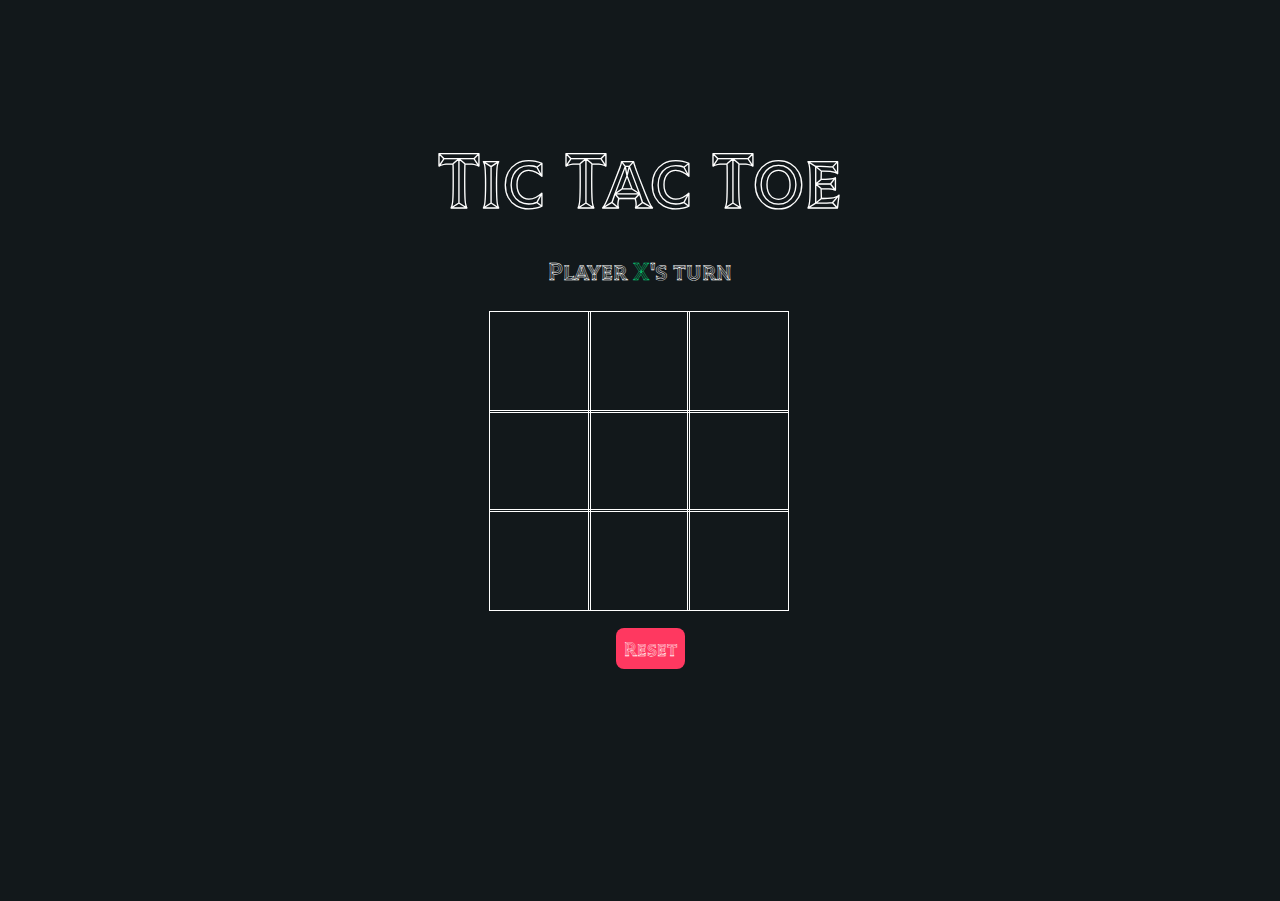
==== index.html @ d5ae2315 "Add files via upload" ====
<html lang="en">
<head>
    <meta charset="UTF-8">
    <meta http-equiv="X-UA-Compatible" content="IE=edge">
    <meta name="viewport" content="width=device-width, initial-scale=1.0">
    <link rel="stylesheet" href="tictac.css">
    <link href="https://fonts.googleapis.com/css2?family=Tilt+Prism&display=swap" rel="stylesheet">
    <script src="tictac.js"></script>
    <title>Tic-Tac-Toe</title>

  
</head>
<body>
    <main class="background">
        <section class="title">
            <h1>Tic Tac Toe</h1>
        </section>
        <section class="display">
            Player <span class="display-player playerX">X</span>'s turn
        </section>
        <section class="container">
            <div class="tile"></div>
            <div class="tile"></div>
            <div class="tile"></div>
            <div class="tile"></div>
            <div class="tile"></div>
            <div class="tile"></div>
            <div class="tile"></div>
            <div class="tile"></div>
            <div class="tile"></div>
        </section>
        <section class="display announcer hide"></section>
        <section class="controls">
            <button id="reset">Reset</button>
            <button id="undo" class="undo-move">Undo</button>
        </section>
    </main>
</body>
</html>
---- tictac.css ----
* {
    padding: 0;
    margin: 0;
    font-family: 'Tilt Prism', cursive;
}

.background {
    background-color: #12181B;
    height: 100vh;
    padding-top: 1px;
}

.title {
    color: white;
    text-align: center;
    font-size: 40px;
    margin-top: 10%;
}

.display {
    color: white;
    font-size: 25px;
    text-align: center;
    margin-top: 1em;
    margin-bottom: 1em;
}

.hide {
    display: none;
}

.container {
    margin: 0 auto;
    display: grid;
    grid-template-columns: 33% 33% 33%;
    grid-template-rows: 33% 33% 33%;
    max-width: 300px;
    border: none;

}

.tile {
    min-width: 100px;
    min-height: 100px;
    display: flex;
    justify-content: center;
    align-items: center;
    font-size: 50px;
    cursor: pointer;
    box-shadow: 
        0 0 0 1px white, /* top border */
        0 0 0 1px white, /* right border */
        0 0 0 1px white, /* bottom border */
        0 0 0 1px white; /* left border */
}


.playerX {
    color: #09C372;
}

.playerO {
    color: #498AFB;
}

.controls {
    display: flex;
    flex-direction: row;
    justify-content: center;
    align-items: center;
    margin-top: 1em;
}

.controls button {
    color: white;
    padding: 8px;
    border-radius: 8px;
    border: none;
    font-size: 20px;
    margin-left: 1em;
    cursor: pointer;
}

.restart {
    background-color: #498AFB;
}

#reset {
    background-color: #FF3860;
}

#undo {
    display: none;
    background-color: #09C372;

}
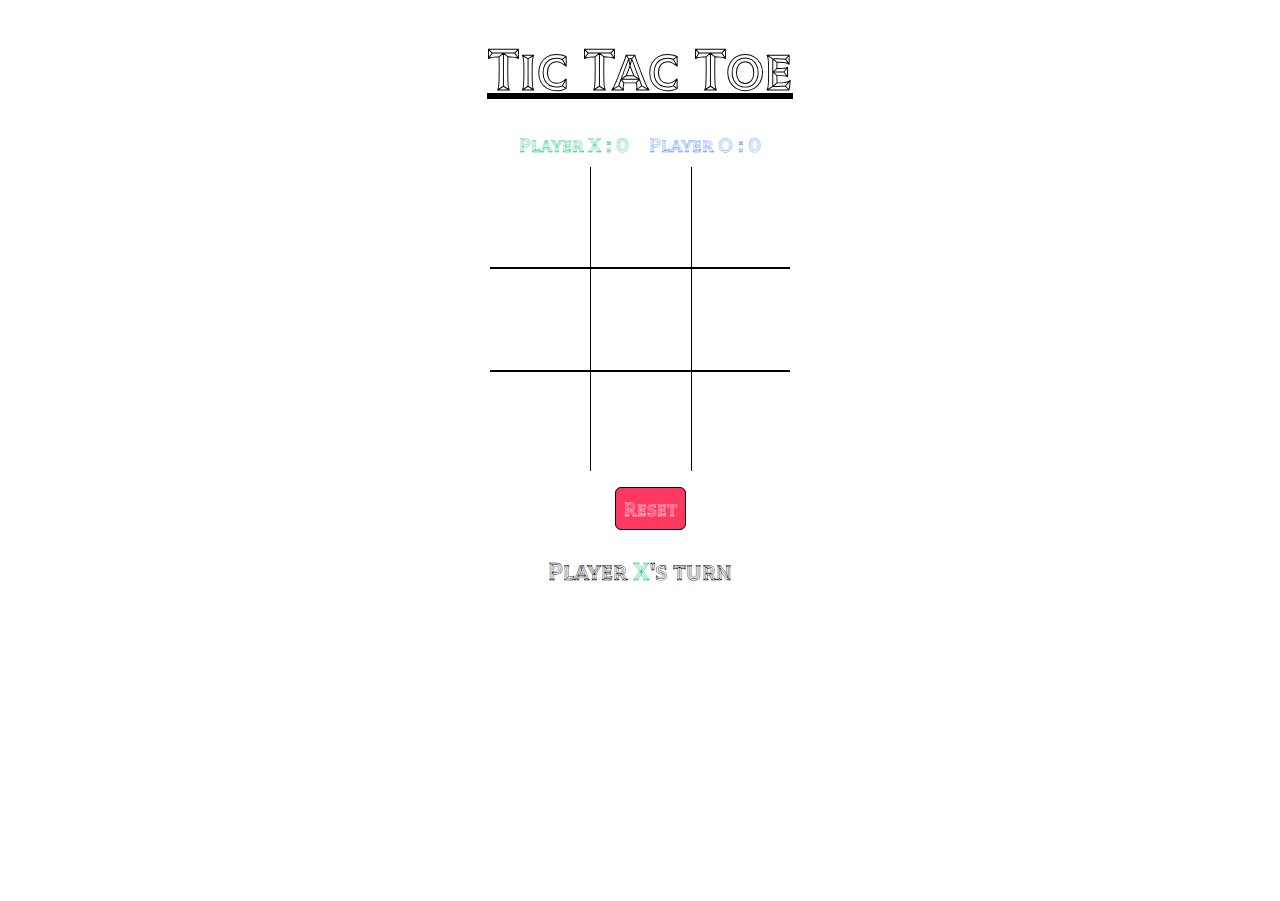
==== commit 418e077b: "working-1" ====
--- a/index.html
+++ b/index.html
@@ -4,21 +4,22 @@
     <meta http-equiv="X-UA-Compatible" content="IE=edge">
     <meta name="viewport" content="width=device-width, initial-scale=1.0">
     <link rel="stylesheet" href="tictac.css">
+    <link rel="stylesheet" href="https://cdn.jsdelivr.net/npm/bootstrap-icons@1.10.3/font/bootstrap-icons.css">
     <link href="https://fonts.googleapis.com/css2?family=Tilt+Prism&display=swap" rel="stylesheet">
     <script src="tictac.js"></script>
     <title>Tic-Tac-Toe</title>
-
-  
 </head>
 <body>
     <main class="background">
-        <section class="title">
+        <div class="title">
             <h1>Tic Tac Toe</h1>
-        </section>
-        <section class="display">
-            Player <span class="display-player playerX">X</span>'s turn
-        </section>
-        <section class="container">
+        </div>
+        <div class="score">
+            <div class="score-player playerX">Player X : <span class="score-count">0</span></div>
+            <div class="score-player playerO">Player O : <span class="score-count">0</span></div>
+        </div>
+
+        <div class="container">
             <div class="tile"></div>
             <div class="tile"></div>
             <div class="tile"></div>
@@ -28,12 +29,16 @@
             <div class="tile"></div>
             <div class="tile"></div>
             <div class="tile"></div>
-        </section>
-        <section class="display announcer hide"></section>
-        <section class="controls">
+        </div>
+        <div class="display announcer hide"></div>
+        <div class="controls">
             <button id="reset">Reset</button>
-            <button id="undo" class="undo-move">Undo</button>
-        </section>
+            <button class="bi bi-arrow-counterclockwise" id="undo"></button>
+        </div>
+        <div class="display"id="dis">
+            Player <span class="display-player playerX">X</span>'s turn
+        </div>
+
     </main>
 </body>
 </html>--- a/tictac.css
+++ b/tictac.css
@@ -1,24 +1,27 @@
 * {
+    background-color:white;
     padding: 0;
     margin: 0;
     font-family: 'Tilt Prism', cursive;
 }
 
 .background {
-    background-color: #12181B;
+    background-color:white;
     height: 100vh;
     padding-top: 1px;
 }
 
 .title {
-    color: white;
+    text-decoration: underline;
+    color: rgb(0, 0, 0);
     text-align: center;
-    font-size: 40px;
-    margin-top: 10%;
+    font-size: 30px;
+    margin-top: 1em;
 }
 
 .display {
-    color: white;
+    font-weight: bold;
+    color: rgb(0, 0, 0);
     font-size: 25px;
     text-align: center;
     margin-top: 1em;
@@ -26,6 +29,7 @@
 }
 
 .hide {
+    background-color: #000000;
     display: none;
 }
 
@@ -36,6 +40,9 @@
     grid-template-rows: 33% 33% 33%;
     max-width: 300px;
     border: none;
+    grid-column-gap: 2px; /* remove gap between tiles */
+    grid-row-gap: 2px; /* add gap vertically between tiles */
+    background-color: black; /* set gap color to black */
 
 }
 
@@ -47,11 +54,8 @@
     align-items: center;
     font-size: 50px;
     cursor: pointer;
-    box-shadow: 
-        0 0 0 1px white, /* top border */
-        0 0 0 1px white, /* right border */
-        0 0 0 1px white, /* bottom border */
-        0 0 0 1px white; /* left border */
+    font-weight: bold;
+
 }
 
 
@@ -67,15 +71,16 @@
     display: flex;
     flex-direction: row;
     justify-content: center;
-    align-items: center;
     margin-top: 1em;
 }
 
 .controls button {
-    color: white;
+    font-weight: bold;
+    color: rgb(255, 239, 239);
     padding: 8px;
-    border-radius: 8px;
-    border: none;
+    border-radius: 6px;
+    border: 1px solid #000000;
+    align-content: center;
     font-size: 20px;
     margin-left: 1em;
     cursor: pointer;
@@ -84,7 +89,17 @@
 .restart {
     background-color: #498AFB;
 }
-
+.score {
+    display: flex;
+    flex-direction: row;
+    justify-content: center;
+    margin-top: 1em;
+    font-weight: bold;
+}
+.score-player{
+    padding: 10px;
+    font-size: 20px;
+}
 #reset {
     background-color: #FF3860;
 }
@@ -93,4 +108,4 @@
     display: none;
     background-color: #09C372;
 
-}+}
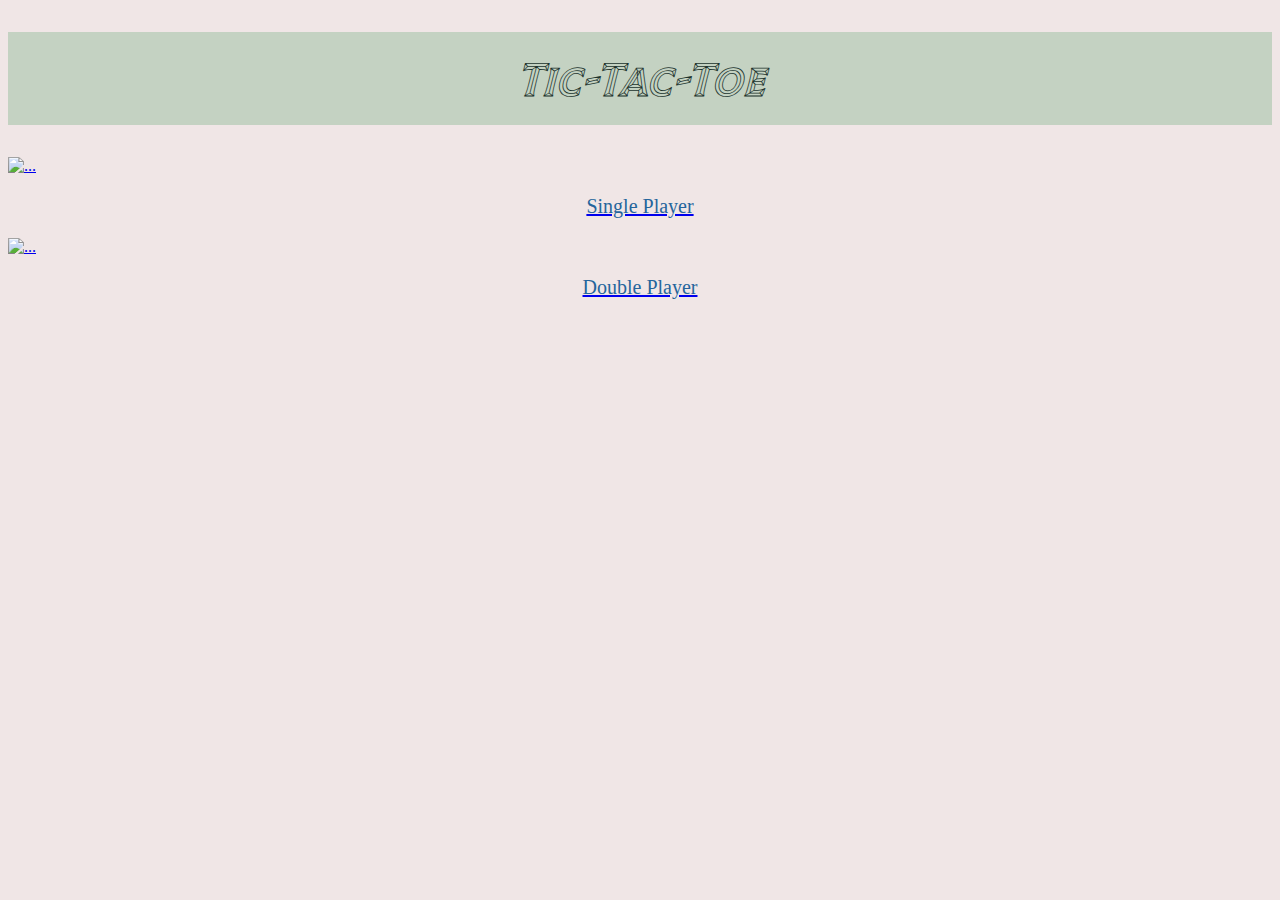
==== commit 40a9185e: "updated" ====
--- a/index.html
+++ b/index.html
@@ -1,44 +1,66 @@
+<!DOCTYPE html>
 <html lang="en">
-<head>
-    <meta charset="UTF-8">
-    <meta http-equiv="X-UA-Compatible" content="IE=edge">
-    <meta name="viewport" content="width=device-width, initial-scale=1.0">
-    <link rel="stylesheet" href="tictac.css">
-    <link rel="stylesheet" href="https://cdn.jsdelivr.net/npm/bootstrap-icons@1.10.3/font/bootstrap-icons.css">
-    <link href="https://fonts.googleapis.com/css2?family=Tilt+Prism&display=swap" rel="stylesheet">
-    <script src="tictac.js"></script>
+    <head>
+        <meta charset="UTF-8">
+        <meta name="viewport" content="width=device-width, initial-scale=1.0">
+        <link href="https://fonts.googleapis.com/css2?family=Tilt+Prism&display=swap" rel="stylesheet">
+        <link rel="stylesheet" href="https://cdn.jsdelivr.net/npm/bootstrap-icons@1.10.3/font/bootstrap-icons.css">
+        <link href="https://cdn.jsdelivr.net/npm/bootstrap@5.3.0-alpha1/dist/css/bootstrap.min.css" rel="stylesheet" integrity="sha384-GLhlTQ8iRABdZLl6O3oVMWSktQOp6b7In1Zl3/Jr59b6EGGoI1aFkw7cmDA6j6gD" crossorigin="anonymous">
+    </head>
     <title>Tic-Tac-Toe</title>
-</head>
-<body>
-    <main class="background">
-        <div class="title">
-            <h1>Tic Tac Toe</h1>
-        </div>
-        <div class="score">
-            <div class="score-player playerX">Player X : <span class="score-count">0</span></div>
-            <div class="score-player playerO">Player O : <span class="score-count">0</span></div>
-        </div>
+    <style>
+        body {
+            background-color: #cfaeae50;
+        }
+        #title {
+            font-family: 'Tilt Prism', sans-serif;
+            font-size: 3rem;
+            text-align: center;
+            margin-top: 2rem;
+            background-color: #b7ccb7c7;
+            color: rgb(33, 52, 46);
+            padding: 1rem;
+            font-style: oblique;
+            font-weight: bold;
+        }
+        .card2-img-top {
+            width: 100%;
+            height: 300px;
+            object-fit: cover;
+        }
+        .card2-text{
+            font-family: 'Joti One', cursive;
+            color: rgb(37, 101, 156);
+            font-size: 20px;
+            text-align: center;
+            }
 
+    </style>
+    <body>
+        <h1 id="title">Tic-Tac-Toe</h1>
         <div class="container">
-            <div class="tile"></div>
-            <div class="tile"></div>
-            <div class="tile"></div>
-            <div class="tile"></div>
-            <div class="tile"></div>
-            <div class="tile"></div>
-            <div class="tile"></div>
-            <div class="tile"></div>
-            <div class="tile"></div>
-        </div>
-        <div class="display announcer hide"></div>
-        <div class="controls">
-            <button id="reset">Reset</button>
-            <button class="bi bi-arrow-counterclockwise" id="undo"></button>
-        </div>
-        <div class="display"id="dis">
-            Player <span class="display-player playerX">X</span>'s turn
-        </div>
+            <div class="row d-flex justify-content-center">
+              <div class="col-md-4">
+                <a href="https://adithyan-m-n.github.io/Wordle/">
+                  <div class="card">
+                    <img src="https://robots.net/wp-content/uploads/2019/10/featured-6.jpg" class="card2-img-top" alt="...">
+                    <div class="card-body">
+                      <p class="card2-text">Single Player</p>
+                    </div>
+                  </div>
+                </a>
+              </div>
+              <div class="col-md-4">
+                <a href="https://adithyan-m-n.github.io/Tic-Tac-Toe/">
+                  <div class="card">
+                    <img src="https://cdn4.vectorstock.com/i/1000x1000/39/53/neon-game-controllers-or-joysticks-vector-37693953.jpg" class="card2-img-top" alt="...">
+                    <div class="card-body">
+                      <p class="card2-text">Double Player</p>
+                    </div>
+                  </div>
+                </a>
+              </div>
+          </div>
 
-    </main>
-</body>
+    </body>
 </html>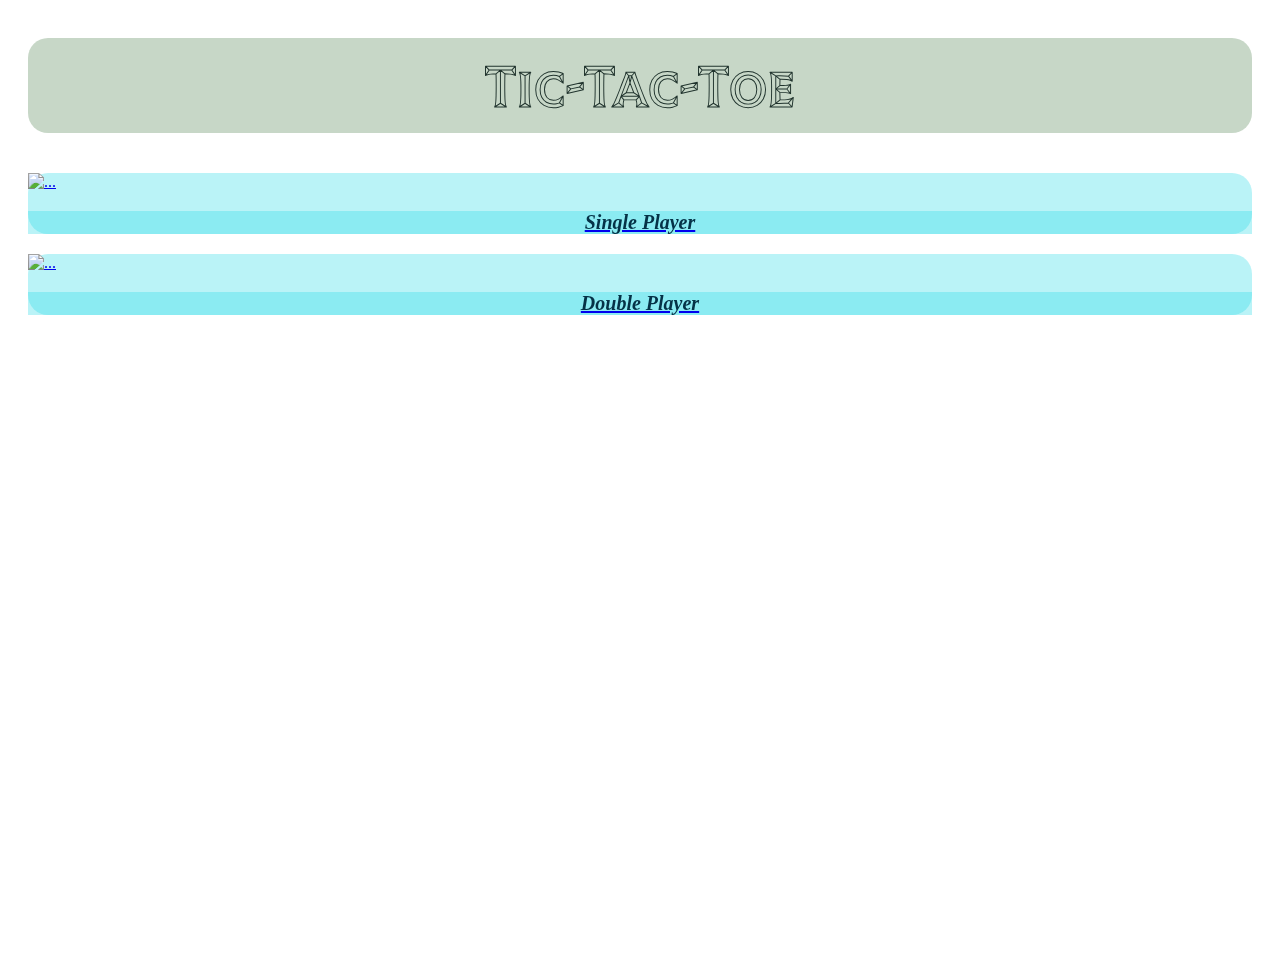
==== commit 46a8ef5d: "updated" ====
--- a/index.html
+++ b/index.html
@@ -1,7 +1,6 @@
 <!DOCTYPE html>
-<html lang="en">
+<html>
     <head>
-        <meta charset="UTF-8">
         <meta name="viewport" content="width=device-width, initial-scale=1.0">
         <link href="https://fonts.googleapis.com/css2?family=Tilt+Prism&display=swap" rel="stylesheet">
         <link rel="stylesheet" href="https://cdn.jsdelivr.net/npm/bootstrap-icons@1.10.3/font/bootstrap-icons.css">
@@ -10,18 +9,24 @@
     <title>Tic-Tac-Toe</title>
     <style>
         body {
-            background-color: #cfaeae50;
+            background-image: url(https://wallpapercave.com/wp/wp9315335.jpg);
+            background-repeat: no-repeat;
+            background-position: center;
+            background-size: cover;
+            backdrop-filter: blur(10px);
+            padding: 20px;
+            height: 100vh;
         }
-        #title {
+        #page-title {
             font-family: 'Tilt Prism', sans-serif;
-            font-size: 3rem;
+            font-size: 60px;
             text-align: center;
-            margin-top: 2rem;
+            margin-top: 10px;
             background-color: #b7ccb7c7;
             color: rgb(33, 52, 46);
-            padding: 1rem;
-            font-style: oblique;
+            padding: 10px;
             font-weight: bold;
+            border-radius: 20px;
         }
         .card2-img-top {
             width: 100%;
@@ -30,14 +35,26 @@
         }
         .card2-text{
             font-family: 'Joti One', cursive;
-            color: rgb(37, 101, 156);
+            font-style: oblique;
+            color: rgb(5, 50, 71);
             font-size: 20px;
             text-align: center;
+            font-weight: bold;
+            
             }
+          .card-body{
+            background-color: rgba(39, 218, 231, 0.322);
+          }
+          .card{
+            background-color: rgba(39, 218, 231, 0.322);
+            border-radius: 20px;
+            margin-bottom: 10px;
+          }
+
 
     </style>
     <body>
-        <h1 id="title">Tic-Tac-Toe</h1>
+        <h1 id="page-title">Tic-Tac-Toe</h1>
         <div class="container">
             <div class="row d-flex justify-content-center">
               <div class="col-md-4">
@@ -53,7 +70,7 @@
               <div class="col-md-4">
                 <a href="https://adithyan-m-n.github.io/Tic-Tac-Toe/">
                   <div class="card">
-                    <img src="https://cdn4.vectorstock.com/i/1000x1000/39/53/neon-game-controllers-or-joysticks-vector-37693953.jpg" class="card2-img-top" alt="...">
+                    <img src="https://t4.ftcdn.net/jpg/04/26/94/59/360_F_426945920_NRJZ1MoNilIYyRsV0ynhI5yVvWL7St4g.jpg" class="card2-img-top" alt="...">
                     <div class="card-body">
                       <p class="card2-text">Double Player</p>
                     </div>
@@ -61,6 +78,6 @@
                 </a>
               </div>
           </div>
-
+        </div>
     </body>
 </html>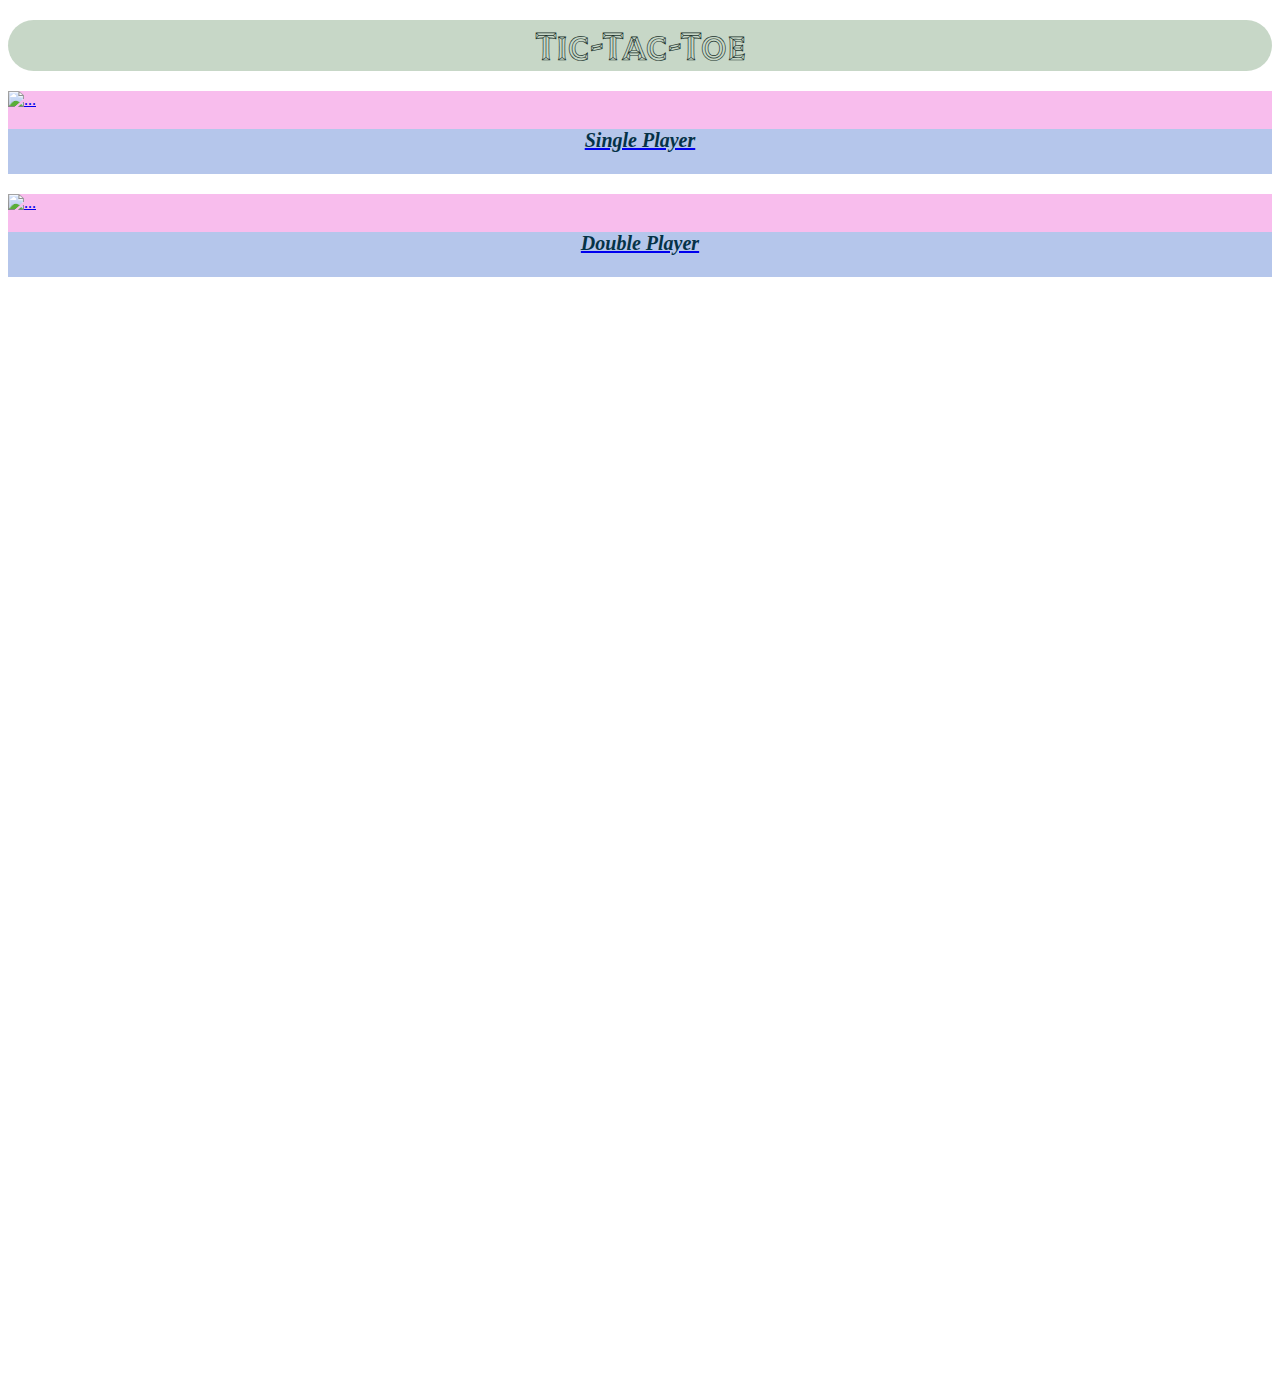
==== commit 74254683: "final" ====
--- a/index.html
+++ b/index.html
@@ -13,29 +13,29 @@
             background-repeat: no-repeat;
             background-position: center;
             background-size: cover;
-            backdrop-filter: blur(10px);
-            padding: 20px;
-            height: 100vh;
+            height: 150vh;
         }
         #page-title {
             font-family: 'Tilt Prism', sans-serif;
-            font-size: 60px;
+            font-size: 40px;
             text-align: center;
-            margin-top: 10px;
+            margin-bottom: 10px;
             background-color: #b7ccb7c7;
             color: rgb(33, 52, 46);
-            padding: 10px;
             font-weight: bold;
-            border-radius: 20px;
+            border-radius: 30px;
+            margin-top: 20px;
+            
         }
         .card2-img-top {
+            object-fit: cover;
+            height: 40vh;
             width: 100%;
-            height: 300px;
-            object-fit: cover;
         }
         .card2-text{
             font-family: 'Joti One', cursive;
             font-style: oblique;
+            height: 5vh;
             color: rgb(5, 50, 71);
             font-size: 20px;
             text-align: center;
@@ -46,19 +46,20 @@
             background-color: rgba(39, 218, 231, 0.322);
           }
           .card{
-            background-color: rgba(39, 218, 231, 0.322);
-            border-radius: 20px;
+            background-color: rgba(231, 39, 196, 0.305);
             margin-bottom: 10px;
+            margin-top: 20px;
+            
           }
 
 
     </style>
     <body>
-        <h1 id="page-title">Tic-Tac-Toe</h1>
+        <header id="page-title">Tic-Tac-Toe</header>
         <div class="container">
             <div class="row d-flex justify-content-center">
               <div class="col-md-4">
-                <a href="https://adithyan-m-n.github.io/Wordle/">
+                <a href="tictactoe_one.html">
                   <div class="card">
                     <img src="https://robots.net/wp-content/uploads/2019/10/featured-6.jpg" class="card2-img-top" alt="...">
                     <div class="card-body">
@@ -68,7 +69,7 @@
                 </a>
               </div>
               <div class="col-md-4">
-                <a href="https://adithyan-m-n.github.io/Tic-Tac-Toe/">
+                <a href="tictactoe_two.html">
                   <div class="card">
                     <img src="https://t4.ftcdn.net/jpg/04/26/94/59/360_F_426945920_NRJZ1MoNilIYyRsV0ynhI5yVvWL7St4g.jpg" class="card2-img-top" alt="...">
                     <div class="card-body">
